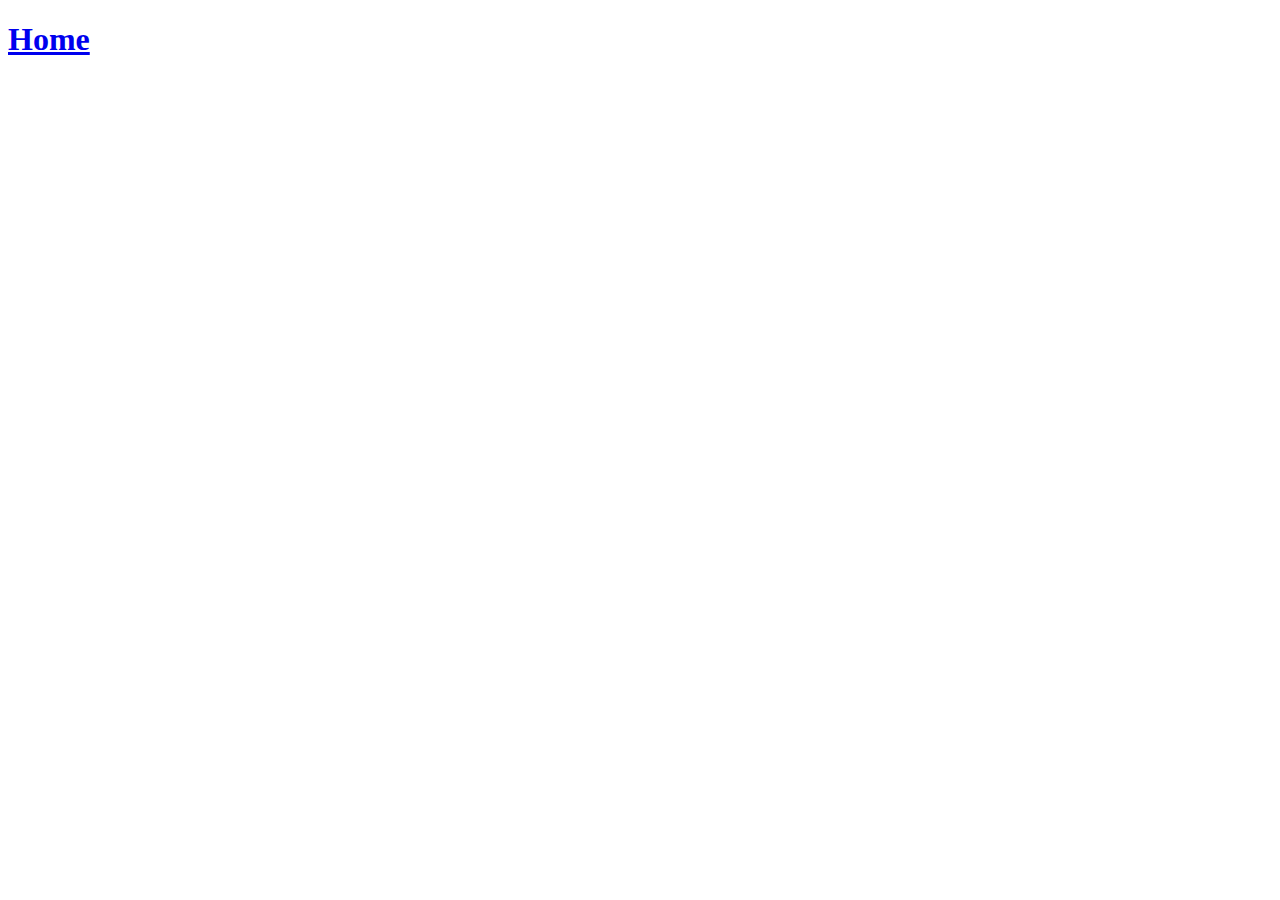
==== revision1.html @ 4ce422dd "added revision 1 link" ====
<!DOCTYPE html>
<html lang="en">
<head>
    <meta charset="UTF-8">
    <meta http-equiv="X-UA-Compatible" content="IE=edge">
    <meta name="viewport" content="width=device-width, initial-scale=1.0">
    <title>Bootstrap Revision 1</title>
</head>
<body>







    <h1> <a href="index.html"> Home</a></h1>
    
</body>
</html>
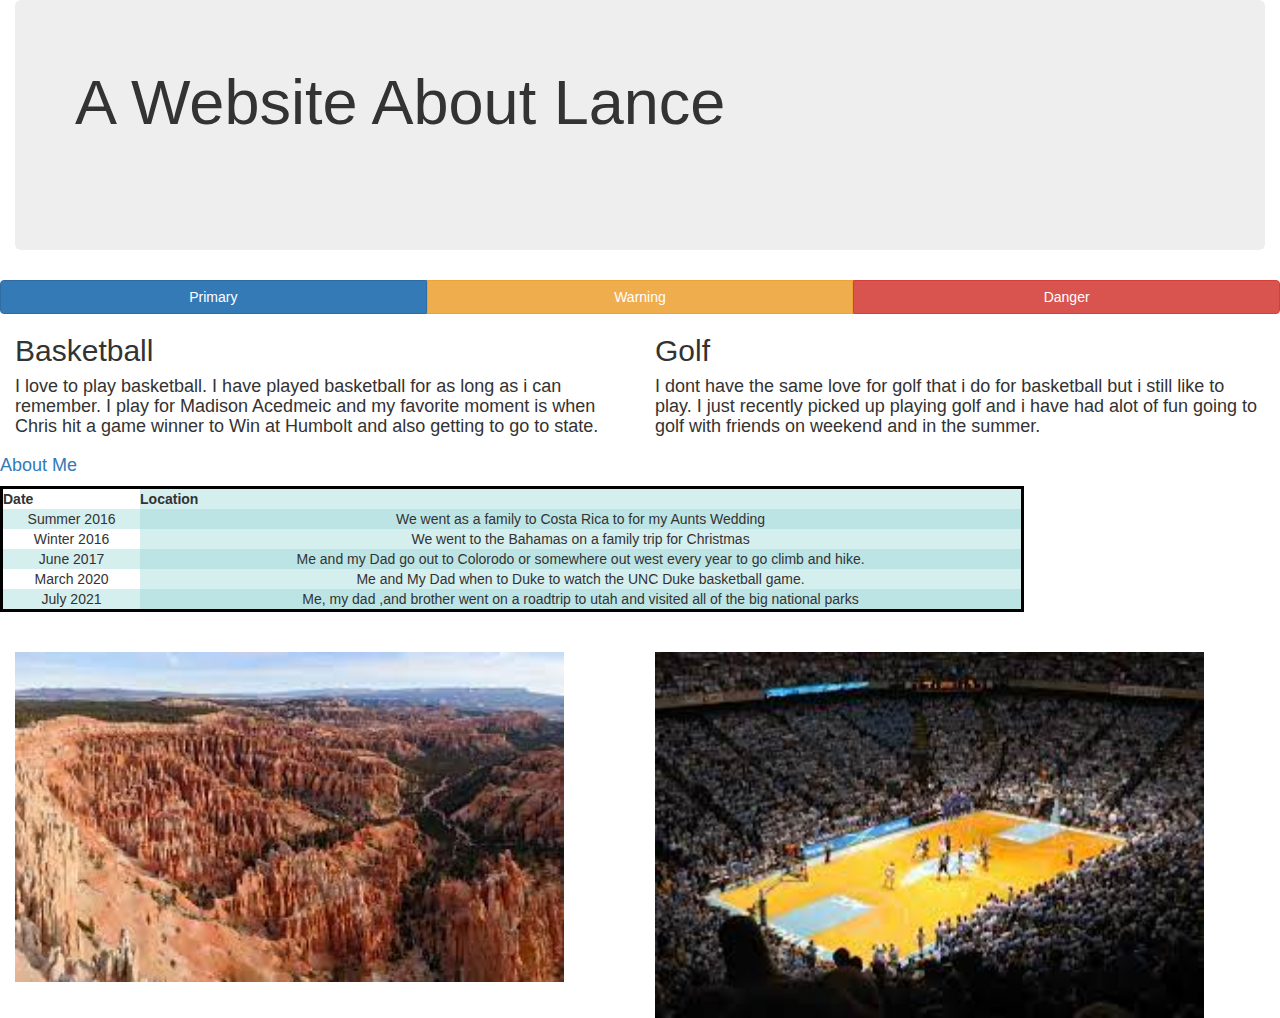
==== commit e1dff7b6: "Done" ====
--- a/revision1.html
+++ b/revision1.html
@@ -1,12 +1,108 @@
 <!DOCTYPE html>
-<html lang="en">
-<head>
-    <meta charset="UTF-8">
-    <meta http-equiv="X-UA-Compatible" content="IE=edge">
-    <meta name="viewport" content="width=device-width, initial-scale=1.0">
-    <title>Bootstrap Revision 1</title>
-</head>
-<body>
+<html>
+    <head>
+        <meta charset="utf-8">
+        <meta http-equiv="X-UA-Compatible" content="IE=edge">
+        <meta name="viewport" content="width=device-width, initial-scale=1">
+
+        <script src="https://ajax.googleapis.com/ajax/libs/jquery/1.12.4/jquery.min.js"></script>
+
+        <!-- Bootstrap CSS -->
+        <link rel="stylesheet" href="https://maxcdn.bootstrapcdn.com/bootstrap/3.3.7/css/bootstrap.min.css" integrity="sha384-BVYiiSIFeK1dGmJRAkycuHAHRg32OmUcww7on3RYdg4Va+PmSTsz/K68vbdEjh4u" crossorigin="anonymous">
+
+        <!-- Bootstrap JavaScript -->
+       
+         <script src="https://maxcdn.bootstrapcdn.com/bootstrap/3.3.7/js/bootstrap.min.js" integrity="sha384-Tc5IQib027qvyjSMfHjOMaLkfuWVxZxUPnCJA7l2mCWNIpG9mGCD8wGNIcPD7Txa" crossorigin="anonymous"></script>
+
+         <link rel="stylesheet" type="text/css" href="style.css">
+
+         <title> Bootstrap Jumbotron</title>
+    </head>
+    <body>
+        <div class="container-fluid">
+            <div class="jumbotron">
+                <h1> A Website About Lance </h1>
+            </div>
+            <div class="row">
+    <div class="btn-group btn-group-justified">
+        <a href="#" class="btn btn-primary">Primary</a>
+       
+       
+        <a href="#" class="btn btn-warning">Warning</a>
+       
+      
+        <a href="#" class="btn btn-danger">Danger</a>
+      </div>
+</div>
+            <div class="row">
+                <div class="col-md-6">
+                    <h2>Basketball</h2>
+                    <h4>I love to play basketball. I have played basketball for as long as i can remember. I play for Madison Acedmeic and my favorite moment is when Chris hit a game winner to Win at Humbolt and also getting to go to state.
+
+
+                    </h4>
+                </div>
+                <div class="col-md-6">
+                    <h2>Golf</h2>
+                    <h4>I dont have the same love for golf that i do for basketball but i still like to play. I just recently picked up playing golf and i have had alot of fun going to golf with friends on weekend and in the summer.
+
+
+                    </h4>
+                </div>
+
+            </div>
+
+        </div>
+        <p> <h4> <a href="index.html"> About Me</a></h4></p>
+
+        <table>
+            <tr>
+                <th>Date</th>
+                <th>Location</th>
+            </tr>
+            <tr>
+                <td>Summer 2016</td>
+                <td>We went as a family to Costa Rica to for my Aunts Wedding </td>
+               
+            </tr>
+            <tr>
+                <td>Winter 2016</td>
+                <td>We went to the Bahamas on a family trip for Christmas</td>
+               
+            </tr>
+            <tr> 
+                <td>June 2017 </td>
+                <td>Me and my Dad go out to Colorodo or somewhere out west every year to go climb and hike.</td>
+
+            </tr>
+            <tr>
+                <td>March 2020</td>
+                <td>Me and My Dad when to Duke to watch the UNC Duke basketball game.</td>
+               
+            </tr>
+            <tr>
+                <td>July 2021</td>
+                <td>Me, my dad ,and brother went on a roadtrip to utah and visited all of the big national parks</td>   
+                </div>
+            </div>
+        </tr>
+
+        </table>
+        <br>
+        <br>
+        <div class="container-fluid">
+            <div class="row">
+                <div class="col-md-6">
+                    <img src="[data-uri]" alt="Bryce Canon" width="90%" height="90%">
+                </div>
+                <div class="col-md-6">
+                    <img src="[data-uri]" alt="Duke Game" width="90%" height="90%">
+
+                </div>
+        <br>
+        <br>
+    </body>
+</html>
 
 
 
@@ -14,7 +110,4 @@
 
 
 
-    <h1> <a href="index.html"> Home</a></h1>
-    
-</body>
-</html>+
--- a/style.css
+++ b/style.css
@@ -0,0 +1,45 @@
+
+.jumbotron{ 
+	background-image: url( https://www.gannett-cdn.com/presto/2020/07/29/PJAT/6e92c95c-4185-4949-b098-cee0c1084ef9-campaigning_04.jpg?width=1320&height=882&fit=crop&format=pjpg&auto=webp );
+	background-size: cover; 
+	background-repeat: no-repeat; 
+    height: 250px;
+	text-emphasis: Bold;
+	
+}  
+table {
+	
+	 border-width: 10;
+	 border-style: solid;
+	 border-color: black;
+	 width: 80%;
+	 height: 80%;
+	 text-align: center;
+	
+	
+ }
+ .Third {
+	 background-color:lightskyblue;
+	 font-family: Impact, Haettenschweiler, 'Arial Narrow Bold', sans-serif;
+ 
+ }
+ .Fourth {
+ font-family: 'Gill Sans', 'Gill Sans MT', Calibri, 'Trebuchet MS', sans-serif;
+ background-color:lightpink
+ }
+ .Fifth {
+ font-family:Verdana, Geneva, Tahoma, sans-serif;
+ background-color: lightsalmon;
+ }
+ tr:nth-child(even) {
+	 background-color: rgba(150, 212, 212, 0.4);
+   }
+   
+   th:nth-child(even),td:nth-child(even) {
+	 background-color: rgba(150, 212, 212, 0.4);
+   }
+
+
+
+
+
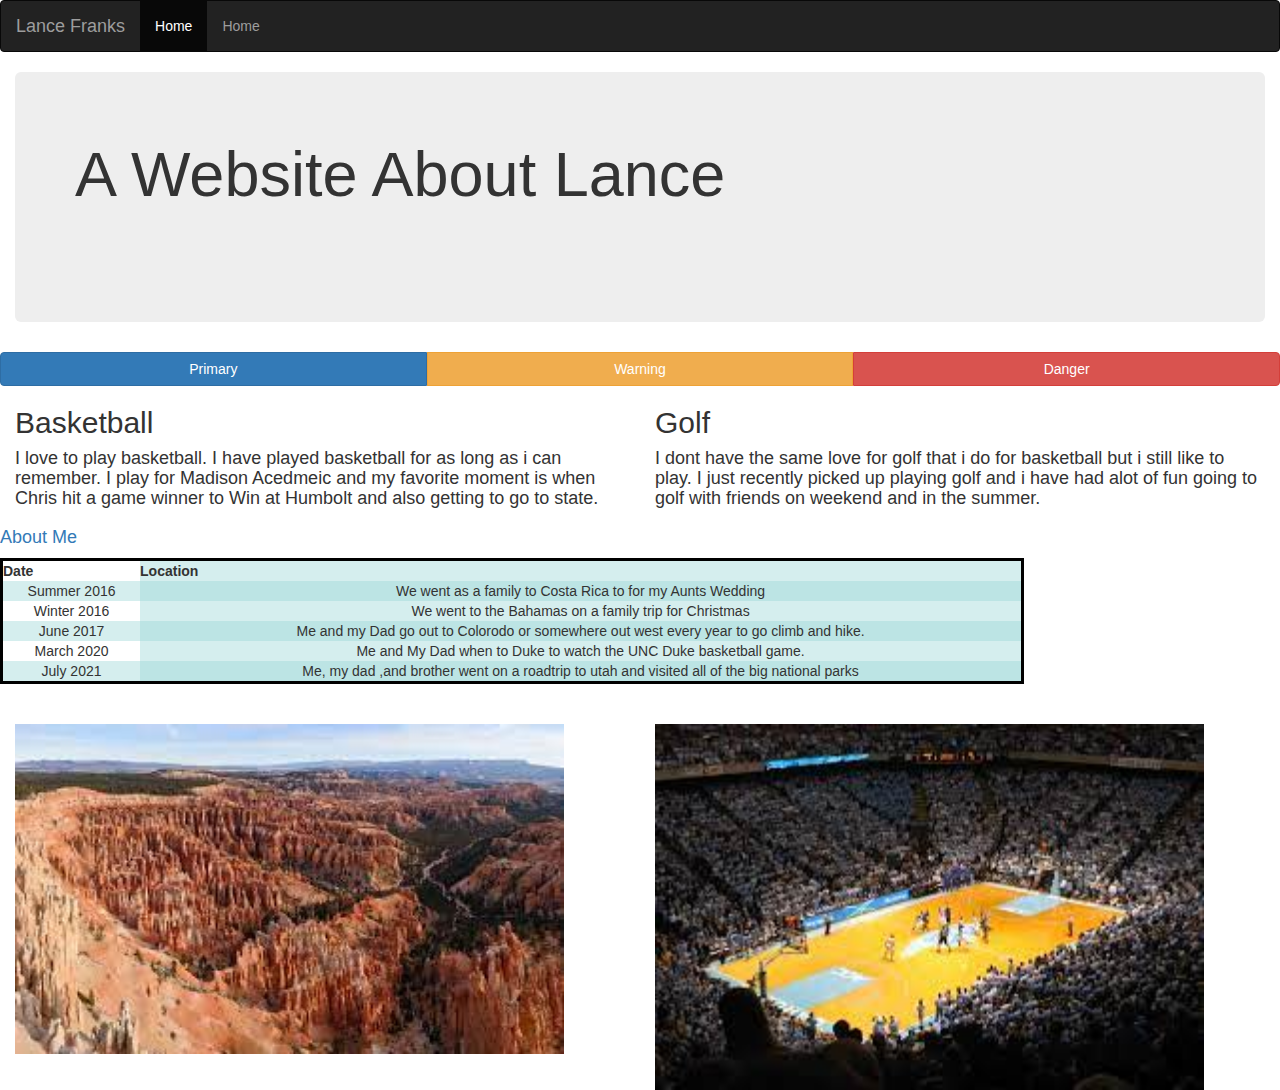
==== commit 22d80af4: "Nav Bar" ====
--- a/revision1.html
+++ b/revision1.html
@@ -19,6 +19,27 @@
          <title> Bootstrap Jumbotron</title>
     </head>
     <body>
+          <!-- Navigation -->
+          <nav class="navbar navbar-inverse">
+            <div class="container-fluid">
+            <!-- Brand and toggle get grouped for better mobile display -->
+            <div class="navbar-header">
+                <button type="button" class="navbar-toggle collapsed" data-toggle="collapse" data-target="#links" aria-expanded="false">
+                    <span class="sr-only">Toggle navigation</span> <!-- only appears for screen readers -->
+                    <span class="icon-bar"></span>
+                    <span class="icon-bar"></span>
+                    <span class="icon-bar"></span>
+                </button>
+                <a class="navbar-brand" href="#">Lance Franks</a>
+            </div>
+        
+            <!-- Collect the nav links for toggling -->
+            <div class="collapse navbar-collapse" id="links">
+                <ul class="nav navbar-nav">
+                    <li class="active"><a href="index.html">Home<span class="sr-only">(current)</span></a></li>
+                    <li><a href="index.html">Home</a></li>
+                </ul>
+        </nav>
         <div class="container-fluid">
             <div class="jumbotron">
                 <h1> A Website About Lance </h1>
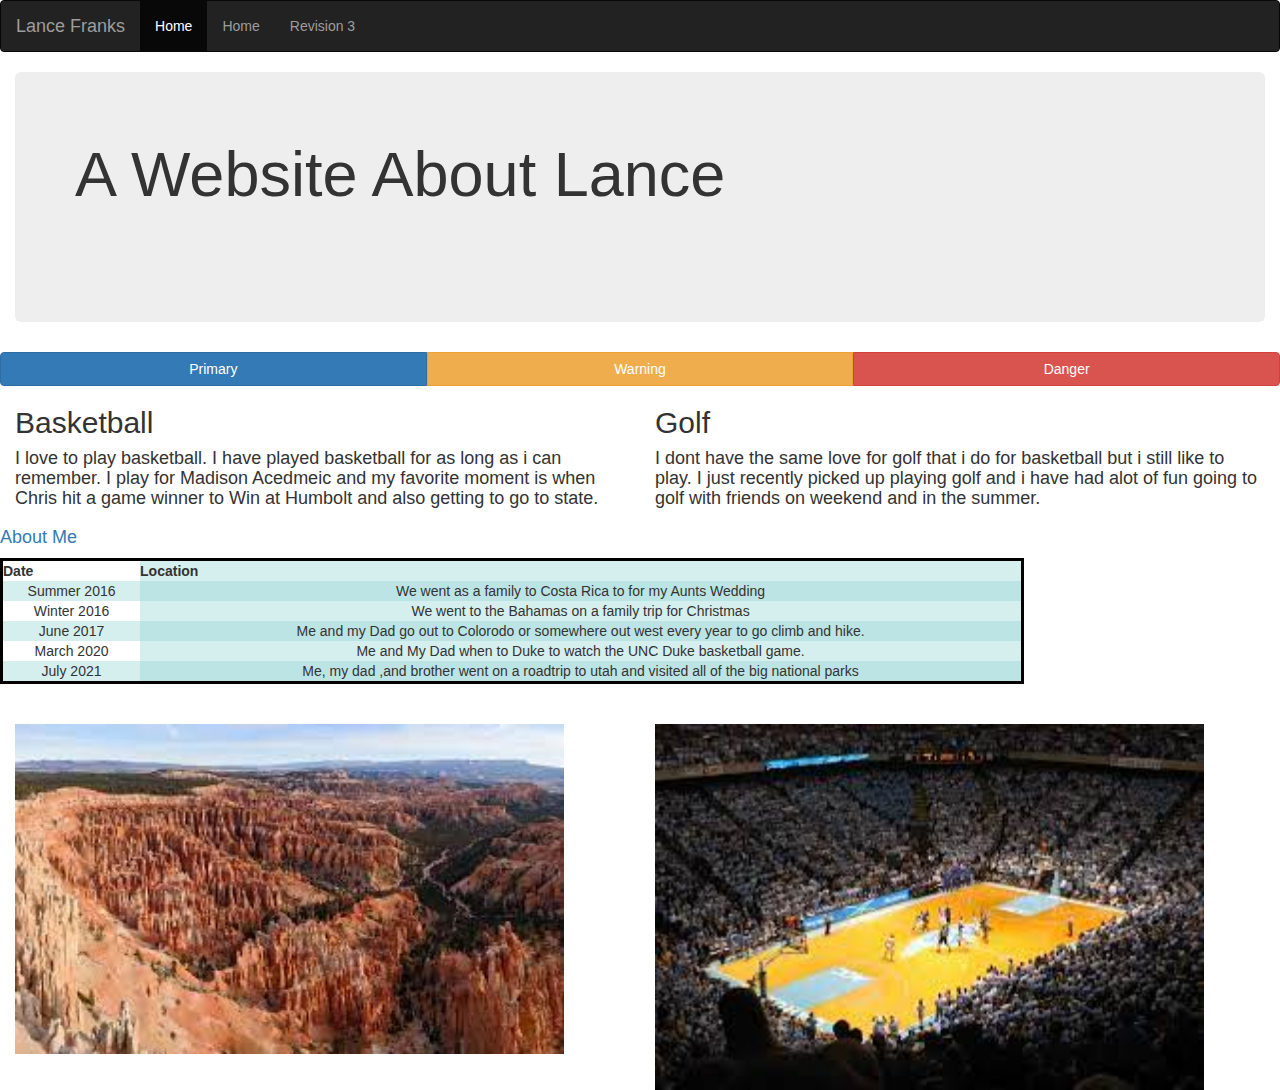
==== commit 2ada4b4d: "bootstrap revision 3" ====
--- a/revision1.html
+++ b/revision1.html
@@ -38,6 +38,7 @@
                 <ul class="nav navbar-nav">
                     <li class="active"><a href="index.html">Home<span class="sr-only">(current)</span></a></li>
                     <li><a href="index.html">Home</a></li>
+                    <li><a href="revision3.html">Revision 3</a></li>
                 </ul>
         </nav>
         <div class="container-fluid">
